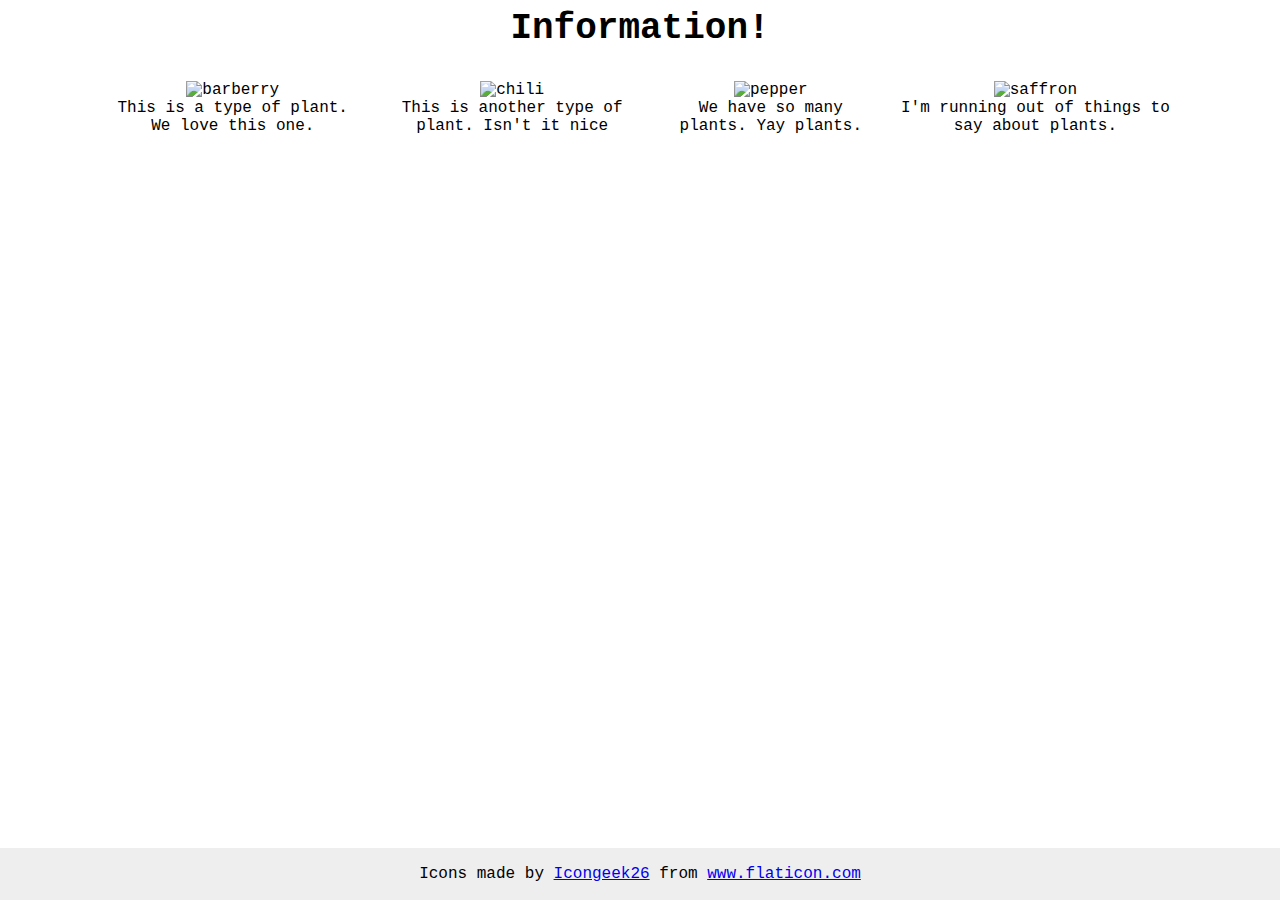
==== flex/04-flex-information/index.html @ 2837c9a9 "Format style/index sheets" ====
<!DOCTYPE html>
<html lang="en">
  <head>
    <meta charset="UTF-8">
    <meta http-equiv="X-UA-Compatible" content="IE=edge">
    <meta name="viewport" content="width=device-width, initial-scale=1.0">
    <title>Information</title>
    <link rel="stylesheet" href="style.css">
  </head>
  <body>
    <div class="title">Information!</div>
    <div class="image-text-container">
      <div class="barberry-info">
        <img src="./images/barberry.png" alt="barberry">
        <div class="text">This is a type of plant. We love this one.</div>
      </div>
      <div class="chili-info">
        <img src="./images/chilli.png" alt="chili">
        <div class="text">This is another type of plant. Isn't it nice</div>
      </div>
      <div class="pepper-info">
        <img src="./images/pepper.png" alt="pepper">
        <div class="text">We have so many plants. Yay plants.</div>
      </div>
      <div class="saffron">
        <img src="./images/saffron.png" alt="saffron">
        <div class="text">I'm running out of things to say about plants.</div>
      </div>
    </div>
    <!-- disregard this section, it's here to give attribution to the creator of these icons -->
    <div class="footer">
      <div>Icons made by <a href="https://www.flaticon.com/authors/icongeek26" title="Icongeek26">Icongeek26</a> from <a href="https://www.flaticon.com/" title="Flaticon">www.flaticon.com</a></div>
    </div>
  </body>
</html>
---- flex/04-flex-information/style.css ----
body {
  font-family: 'Courier New', Courier, monospace;
}
.image-text-container {
  display: flex;
  align-items: center;
  justify-content: space-between;
  gap: 24px;
  text-align: center;
  margin-left: 100px;
  margin-right: 100px;
}

img {
  width: 100px;
  height: 100px;
  max-width: 200px;
}
.title-container {
  display: flex;
  align-items: center;
}

.title {
  font-size: 36px;
  font-weight: 900;
  margin-top: 8px;
  margin-left: 0px;
  margin-right: 0px;
  margin-bottom: 32px;
  text-align: center;
}

/* do not edit this footer */
.footer {
  position: fixed;
  bottom: 0;
  left: 0;
  right: 0;
  height: 52px;
  display: flex;
  align-items: center;
  justify-content: center;
  background: #eee;
}
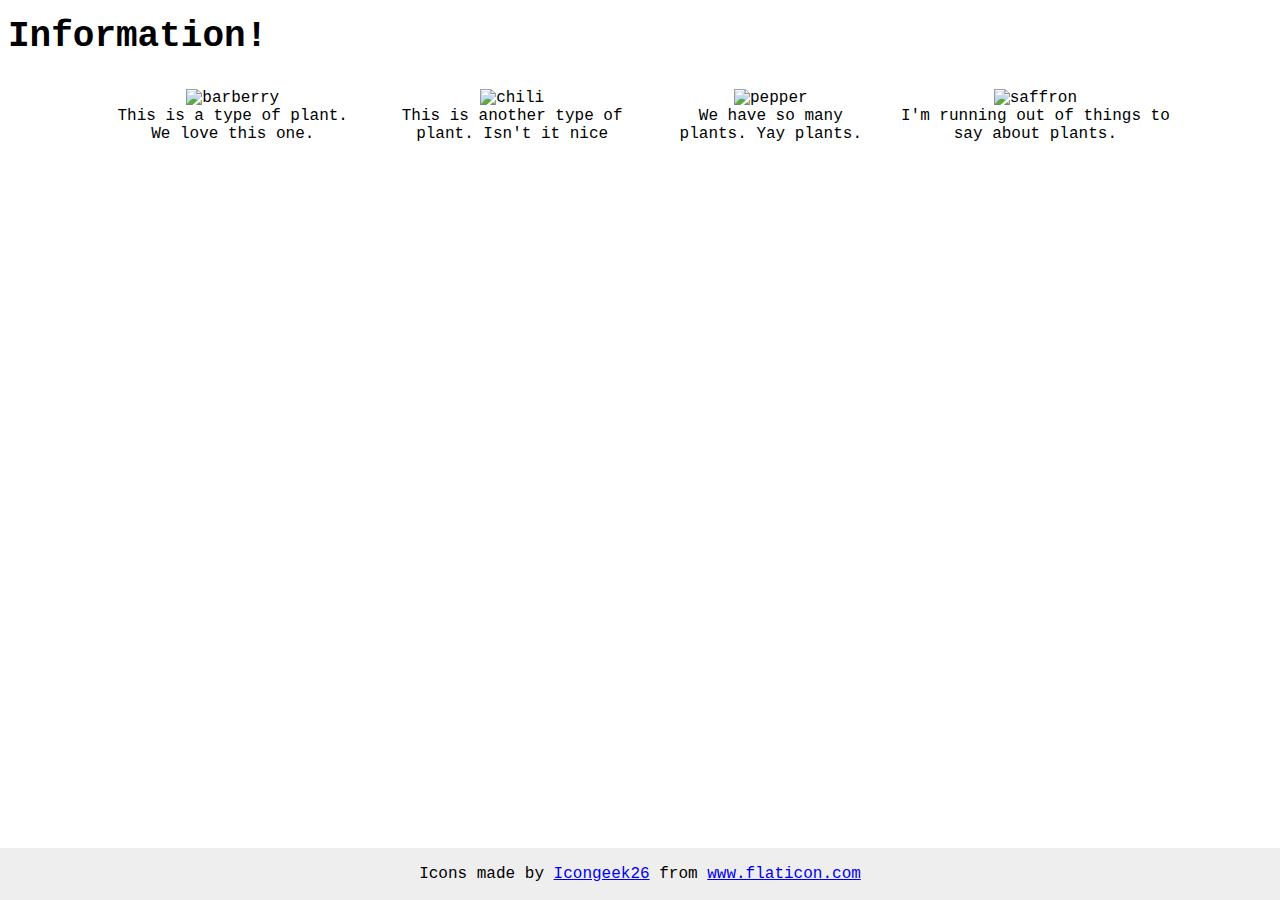
==== commit 41bfcc56: "Reformat html file" ====
--- a/flex/04-flex-information/index.html
+++ b/flex/04-flex-information/index.html
@@ -8,7 +8,9 @@
     <link rel="stylesheet" href="style.css">
   </head>
   <body>
-    <div class="title">Information!</div>
+    <div class="title-container">
+      <div class="title">Information!</div>
+    </div>
     <div class="image-text-container">
       <div class="barberry-info">
         <img src="./images/barberry.png" alt="barberry">
